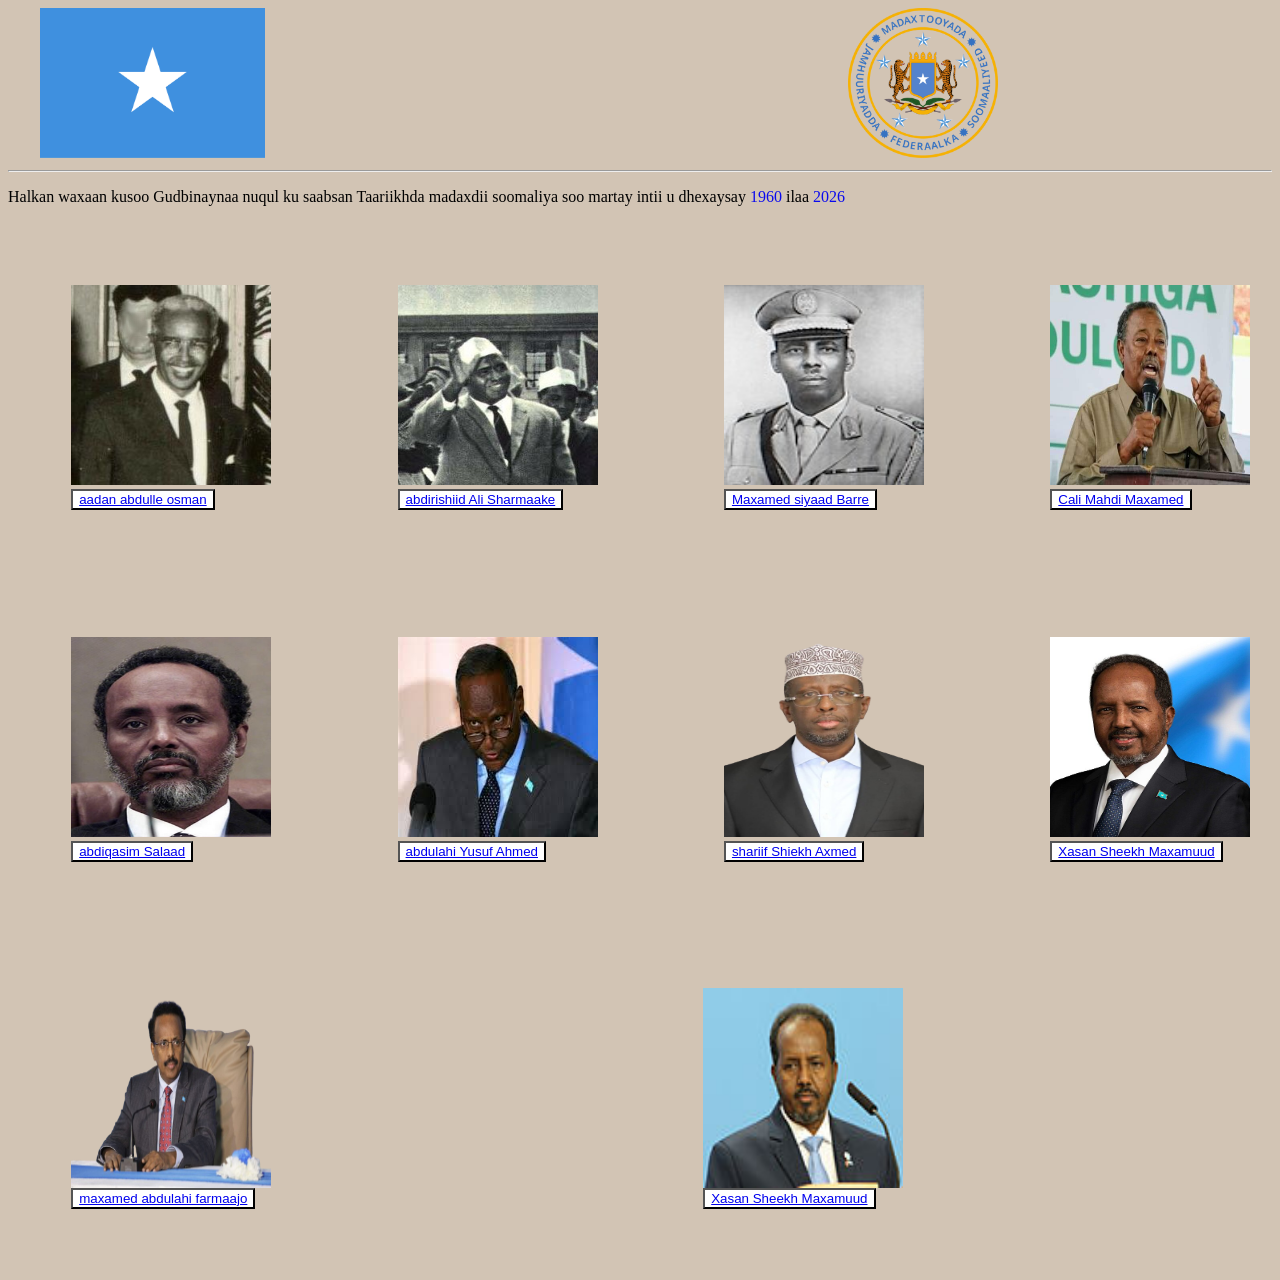
==== index.html @ eefd45f5 "Add files via upload" ====
<!DOCTYPE html>
<html lang="en">
<head>
    <meta charset="UTF-8">
    <meta name="viewport" content="width=device-width, initial-scale=1.0">
    <title>Document</title>
    <link rel="stylesheet" href="css.css">
</head>
<body class="body">
  

        <DIV><img class="flag" id="calan"  src="/gudaha/saiwro/flag.png" alt="">
        <img class="flag" id="flag"  src="/gudaha/saiwro/Madaxtooyada.png" alt=""></DIV>
        
        
        <hr>
        <p>Halkan waxaan kusoo Gudbinaynaa nuqul ku saabsan Taariikhda madaxdii soomaliya soo martay intii u dhexaysay <span class="tariikh">1960 </span> ilaa  <span class="tariikh">2026</span></p>
    <div class="row">
         <div class="column">
            <img class="alligment"  src="gudaha/saiwro/Aden.jpg" alt="">
           <button class="button"><a href="aadan.html"> aadan abdulle osman </a> </button>
        </div>

        <div class="column">
           <img class="alligment"  src="gudaha/saiwro/abdirishiid.jpg" alt="">
           <button class="button"><a href="abdirishiid.html">abdirishiid Ali Sharmaake</a> </button>
        </div>
        <div class="column">
            <img class="alligment" src="gudaha/saiwro/siyadbarre.jpg" alt="">
            <button class="button"><a href="maxamedsiyaad.html">Maxamed siyaad Barre</a></button>
        </div>
        <div class="column">
            <img class="alligment" src="gudaha/saiwro/cali mahdi.jpg" alt="">
            <button class="button"><a href="alimahdi.html">Cali Mahdi Maxamed</a></button>
        </div>
        
    </div>
    <div class="row">
         <div class="column">
            <img class="alligment"  src="gudaha/saiwro/Abdiqasimsalad.jpg" alt="">
           <button class="button"><a href="abdiqasim.html"> abdiqasim Salaad </a> </button>
        </div>

        <div class="column">
           <img class="alligment"  src="gudaha/saiwro/abdalle.jpg" alt="">
           <button class="button"><a href="abdulahi.html">abdulahi Yusuf Ahmed</a> </button>
        </div>
        <div class="column">
            <img class="alligment" src="gudaha/saiwro/shariif.png" alt="">
            <button class="button"><a href="shariif.html">shariif Shiekh Axmed</a></button>
        </div>
        <div class="column">
            <img class="alligment" src="gudaha/saiwro/His_Excellency_President_Hassan_Sheikh_Mohamud.jpg" alt="">
            <button class="button"><a href="xasan.html">Xasan Sheekh Maxamuud</a></button>
        </div>
        
    </div>
    
           
        <div class="row">
            <div class="column">
                <img class="alligment" id="maxamed"  src="gudaha/saiwro/farmajo.png"  alt="">
                <button class="button"><a href="farmaajo.html">maxamed abdulahi farmaajo</a></button>

            </div>
            <div class="column">
                <img class="alligment" id="maxamed"  src="gudaha/saiwro/xasan.jpg"  alt="">
                <button class="button"><a href="xasan.html">Xasan Sheekh Maxamuud</a></button>

            </div>
            

        </div>
           
        
    

    
</body>
</html>
---- css.css ----
h1{
    font-family:Arial, Helvetica, sans-serif;
    text-align: center;
    color: rgb(138, 30, 0);
    
}
h3,h4{
    font-family:Arial, Helvetica, sans-serif;
    color: rgb(2, 2, 158);
}
h2{
     font-family:Arial, Helvetica, sans-serif;
    color: rgb(51, 74, 1);
    margin-left: 30%;
  
}
.flag{
    height: 150px;
    position:fixed;
    left: 40px;

}
#flag{
    margin-left:800px;
    position:relative;
    margin-bottom: 0px;
    
}
#calan{
   position:absolute;
}
.tariikh{
    font-size: medium;
    color: rgb(10, 10, 238);
   
}
.body{
    background-color: #D2C4B4
}
.sawiro{
    margin-left: 200px;
    

}

.row {
  display:flex
}

.column {
  flex: 40%;
  padding:5%;
}
.alligment{
    height: 200px;
    width: 200px;
    align-self: center;
}
#maxamed{
     display: flex;
  justify-content: center;
  align-items: center;
 
}
.button{
   background-color: #ffffff;
  
}

#salad{
    height: 300px;
    width: 350px;
}

.pic{
float: left;
width: 280px;
margin-right: 20px;
}
.abdalle{
    float: left;
    margin-right: 20px;
}
#shariif{
    height: 300px;
}
.gaar{
    color: rgb(129, 14, 8);
    font-weight: bold;
}
.gaarkale{
    color: rgb(10, 10, 100);
    font-weight: bold;
}
.farmaajo{
    float: left;

}
.maxamed{
    float: right;
}
.xasan{
    float: right;
    height: 250px;
    margin-left: 20px;
}
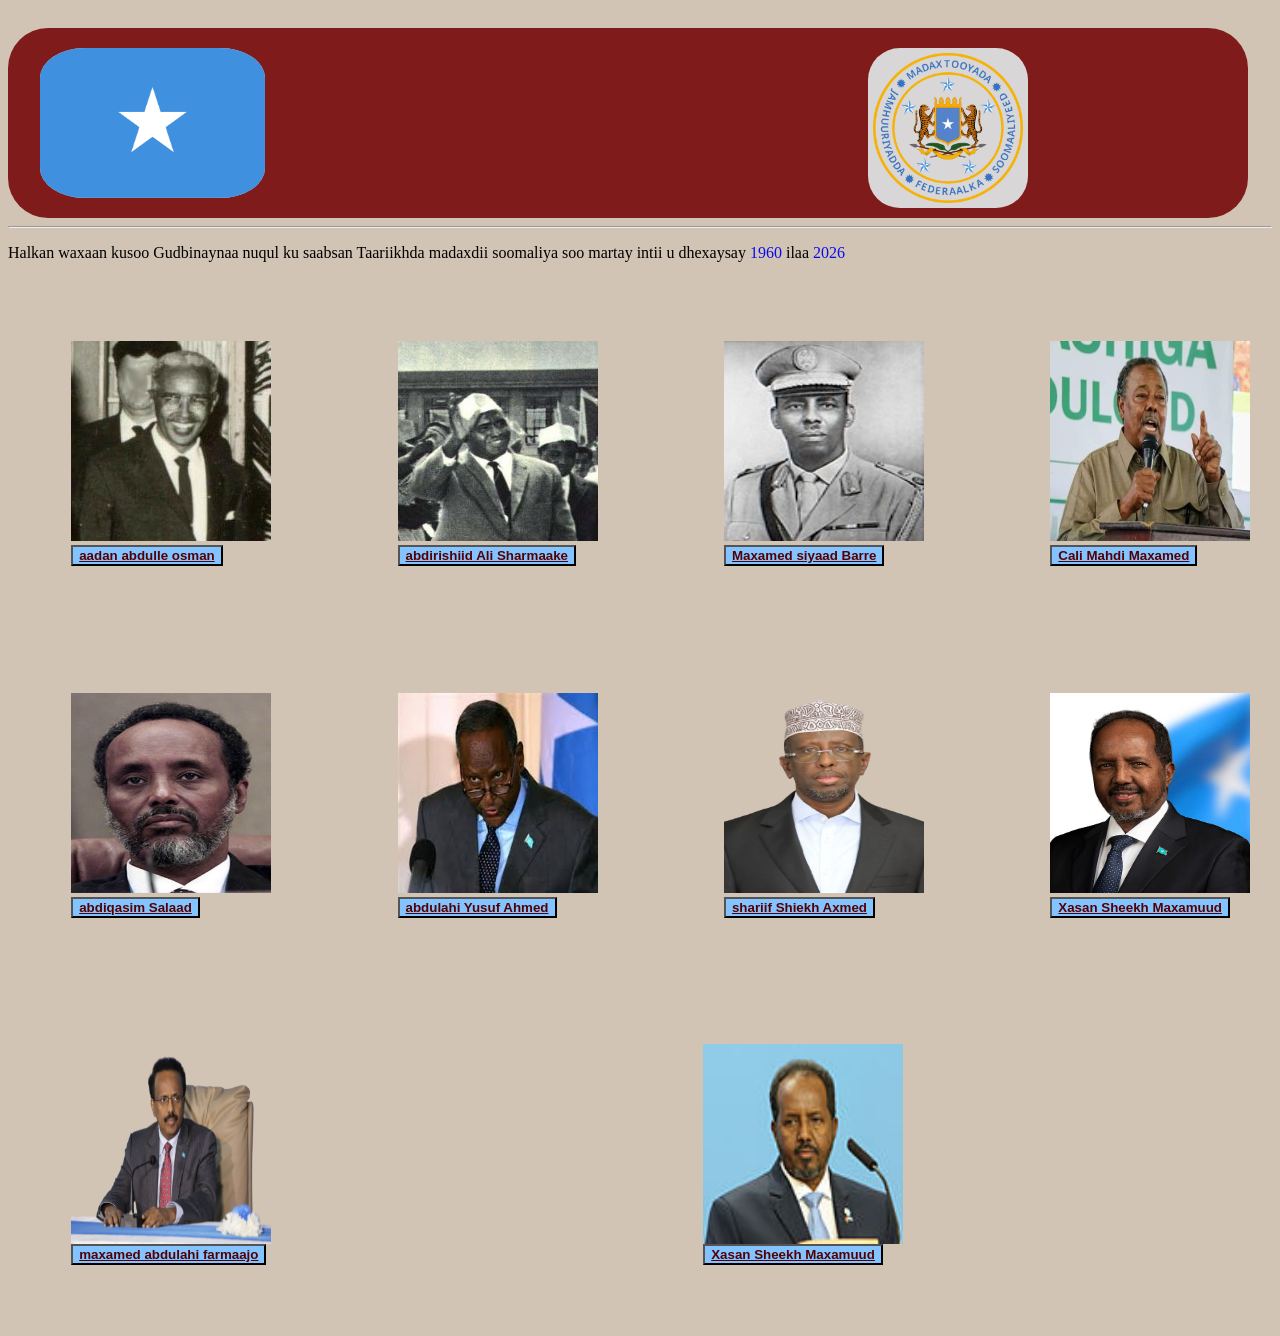
==== commit 49f231a7: "Add files via upload" ====
--- a/index.html
+++ b/index.html
@@ -5,54 +5,55 @@
     <meta charset="UTF-8">
     <meta name="viewport" content="width=device-width, initial-scale=1.0">
     <title>Document</title>
-    <link rel="stylesheet" href="css.css">
+    <link rel="stylesheet" href="style.css">
 </head>
 <body class="body">
   
 
-        <DIV><img class="flag" id="calan"  src="/gudaha/saiwro/flag.png" alt="">
-        <img class="flag" id="flag"  src="/gudaha/saiwro/Madaxtooyada.png" alt=""></DIV>
+        <DIV class="dheg"><img class="flag" id="calan"  src="gudaha/saiwro/flag.png" alt="">
+        <img class="flag" id="flag"  src="gudaha/saiwro/Madaxtooyada.png" alt="">
+    </DIV>
         
         
         <hr>
         <p>Halkan waxaan kusoo Gudbinaynaa nuqul ku saabsan Taariikhda madaxdii soomaliya soo martay intii u dhexaysay <span class="tariikh">1960 </span> ilaa  <span class="tariikh">2026</span></p>
-    <div class="row">
+    <div class="row" >
          <div class="column">
             <img class="alligment"  src="gudaha/saiwro/Aden.jpg" alt="">
-           <button class="button"><a href="aadan.html"> aadan abdulle osman </a> </button>
+           <button class="button"><a href="aadan.html" class="link"> aadan abdulle osman </a> </button>
         </div>
 
         <div class="column">
            <img class="alligment"  src="gudaha/saiwro/abdirishiid.jpg" alt="">
-           <button class="button"><a href="abdirishiid.html">abdirishiid Ali Sharmaake</a> </button>
+           <button class="button"><a href="abdirishiid.html" class="link">abdirishiid Ali Sharmaake</a> </button>
         </div>
         <div class="column">
             <img class="alligment" src="gudaha/saiwro/siyadbarre.jpg" alt="">
-            <button class="button"><a href="maxamedsiyaad.html">Maxamed siyaad Barre</a></button>
+            <button class="button"><a href="maxamedsiyaad.html" class="link">Maxamed siyaad Barre</a></button>
         </div>
         <div class="column">
             <img class="alligment" src="gudaha/saiwro/cali mahdi.jpg" alt="">
-            <button class="button"><a href="alimahdi.html">Cali Mahdi Maxamed</a></button>
+            <button class="button"><a href="alimahdi.html" class="link">Cali Mahdi Maxamed</a></button>
         </div>
         
     </div>
     <div class="row">
          <div class="column">
             <img class="alligment"  src="gudaha/saiwro/Abdiqasimsalad.jpg" alt="">
-           <button class="button"><a href="abdiqasim.html"> abdiqasim Salaad </a> </button>
+           <button class="button"><a href="abdiqasim.html" class="link"> abdiqasim Salaad </a> </button>
         </div>
 
         <div class="column">
            <img class="alligment"  src="gudaha/saiwro/abdalle.jpg" alt="">
-           <button class="button"><a href="abdulahi.html">abdulahi Yusuf Ahmed</a> </button>
+           <button class="button"><a href="abdulahi.html" class="link">abdulahi Yusuf Ahmed</a> </button>
         </div>
         <div class="column">
             <img class="alligment" src="gudaha/saiwro/shariif.png" alt="">
-            <button class="button"><a href="shariif.html">shariif Shiekh Axmed</a></button>
+            <button class="button"><a href="shariif.html" class="link">shariif Shiekh Axmed</a></button>
         </div>
         <div class="column">
             <img class="alligment" src="gudaha/saiwro/His_Excellency_President_Hassan_Sheikh_Mohamud.jpg" alt="">
-            <button class="button"><a href="xasan.html">Xasan Sheekh Maxamuud</a></button>
+            <button class="button"><a href="xasan.html" class="link">Xasan Sheekh Maxamuud</a></button>
         </div>
         
     </div>
@@ -61,12 +62,12 @@
         <div class="row">
             <div class="column">
                 <img class="alligment" id="maxamed"  src="gudaha/saiwro/farmajo.png"  alt="">
-                <button class="button"><a href="farmaajo.html">maxamed abdulahi farmaajo</a></button>
+                <button class="button"><a href="farmaajo.html" class="link">maxamed abdulahi farmaajo</a></button>
 
             </div>
             <div class="column">
                 <img class="alligment" id="maxamed"  src="gudaha/saiwro/xasan.jpg"  alt="">
-                <button class="button"><a href="xasan.html">Xasan Sheekh Maxamuud</a></button>
+                <button class="button"><a href="xasan.html" class="link">Xasan Sheekh Maxamuud</a></button>
 
             </div>
             
--- a/style.css
+++ b/style.css
@@ -0,0 +1,131 @@
+h1{
+    font-family:Arial, Helvetica, sans-serif;
+    text-align: center;
+    color: rgb(138, 30, 0);
+    
+}
+h3,h4{
+    font-family:Arial, Helvetica, sans-serif;
+    color: rgb(2, 2, 158);
+}
+h2{
+     font-family:Arial, Helvetica, sans-serif;
+    color: rgb(51, 74, 1);
+    margin-left: 30%;
+  
+}
+.flag{
+    height: 150px;
+    position:fixed;
+    left: 40px;
+    display: block;
+    background-color: rgb(216, 214, 214);
+    border-radius: 20%;
+    display: inline;
+     
+}
+.dheg{
+     display: block;
+    width: 1200px;
+    height: 150px;
+    background-color: rgb(127, 27, 27);
+    padding: 20px;
+    border-radius: 40px;
+    display: inline-block;
+    margin-top: 20px;
+
+}
+#flag{
+    margin-left:800px;
+    position:relative;
+    margin-bottom: 0px;
+    padding: 5px;
+    
+}
+#calan{
+   position:absolute;
+}
+.tariikh{
+    font-size: medium;
+    color: rgb(10, 10, 238);
+   
+}
+.body{
+    background-color: #D2C4B4
+}
+.sawiro{
+    margin-left: 200px;
+    
+
+}
+
+.row {
+  display:flex
+}
+
+.column {
+  flex: 40%;
+  padding:5%;
+}
+.alligment{
+    height: 200px;
+    width: 200px;
+    align-self: center;
+}
+#maxamed{
+     display: flex;
+  justify-content: center;
+  align-items: center;
+ 
+}
+.button{
+   background-color: #ffffff;
+   display: block;
+   background-color: rgb(131, 195, 255);
+  
+}
+.link{
+    color: rgb(85, 0, 0);
+    font-weight: bold;
+}
+
+#salad{
+    height: 300px;
+    width: 350px;
+}
+
+.pic{
+float: left;
+width: 280px;
+margin-right: 20px;
+}
+.abdalle{
+    float: left;
+    margin-right: 20px;
+}
+#shariif{
+    height: 300px;
+}
+.gaar{
+    color: rgb(129, 14, 8);
+    font-weight: bold;
+}
+.gaarkale{
+    color: rgb(10, 10, 100);
+    font-weight: bold;
+}
+.farmaajo{
+    float: left;
+
+}
+.maxamed{
+    float: right;
+}
+.xasan{
+    float: right;
+    height: 250px;
+    margin-left: 20px;
+}
+.block{
+    
+}
